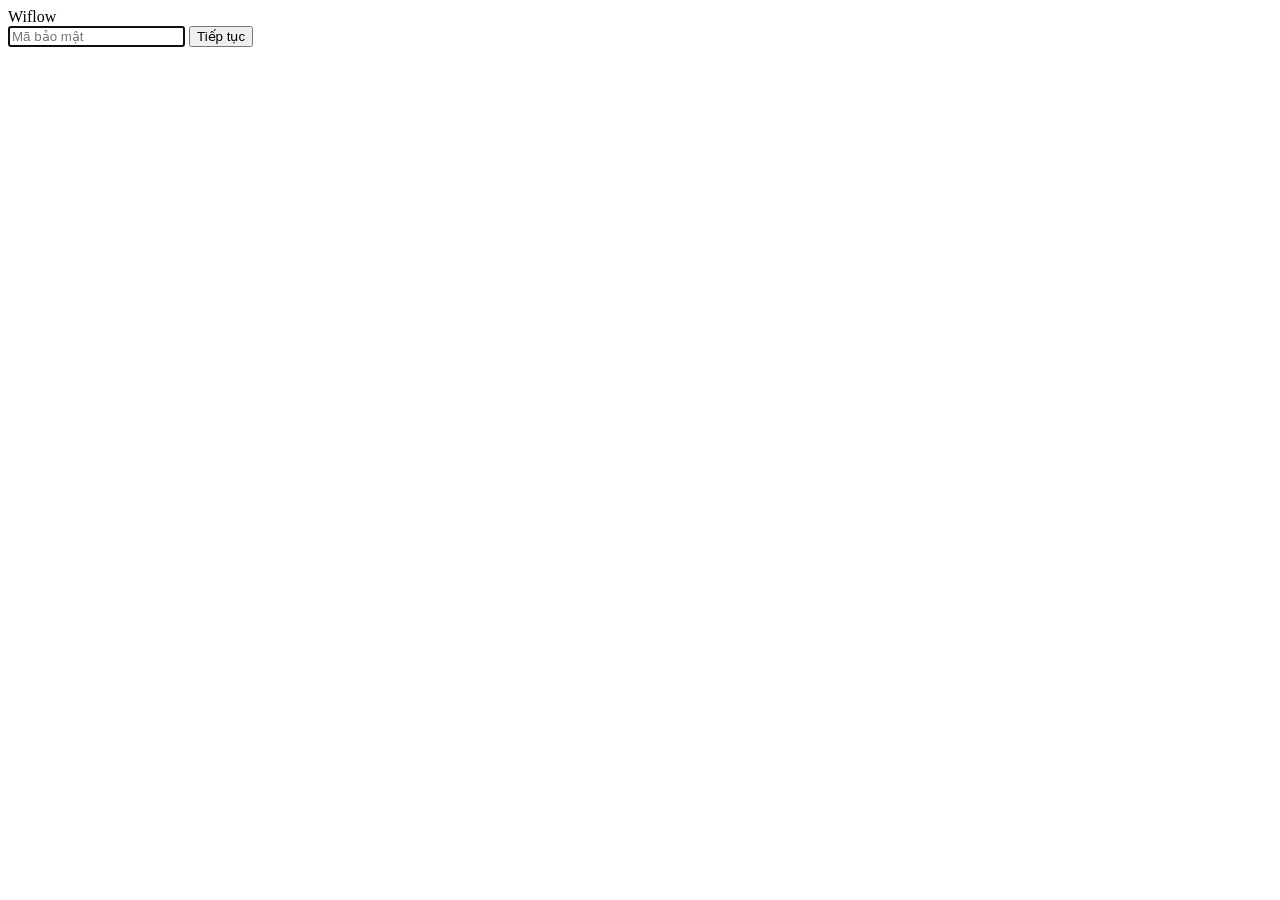
==== package/wiflow-setup/files/www-wiflow/index.html @ 5b1aec92 "feat(source): import audited NR3053 Wiflow device runtime as text-only experimental APK package 44 p" ====
<!doctype html>
<html lang="vi">
<head>
  <meta charset="utf-8">
  <meta name="viewport" content="width=device-width,initial-scale=1,viewport-fit=cover">
  <meta http-equiv="Cache-Control" content="no-store">
  <title>Wiflow</title>
  <link rel="stylesheet" href="/assets/setup-v1.css">
</head>
<body>
  <main class="wf-shell wf-auth-shell">
    <section class="wf-card wf-auth-card wf-simple-gate">
      <span class="wf-mark wf-logo-text">Wiflow</span>
      <div id="err" class="wf-error" hidden>Mã bảo mật không đúng hoặc đang bị khóa tạm thời.</div>
      <form method="post" action="/cgi-bin/gate">
        <input class="wf-input wf-pin" name="pin" type="password" inputmode="numeric" pattern="[0-9]{6}" maxlength="6" autocomplete="one-time-code" aria-label="Mã bảo mật" placeholder="Mã bảo mật" autofocus required>
        <button class="wf-btn primary wf-full" type="submit">Tiếp tục</button>
      </form>
    </section>
  </main>
  <script>
    fetch('/cgi-bin/gate-status',{cache:'no-store',credentials:'same-origin'}).then(r=>r.json()).then(x=>{if(x.authenticated)location.replace('/setup.html');else if(x.unlocked)location.replace('/login.html')}).catch(()=>{});
    if(location.search.includes('error=1'))document.getElementById('err').hidden=false;
  </script>
</body>
</html>
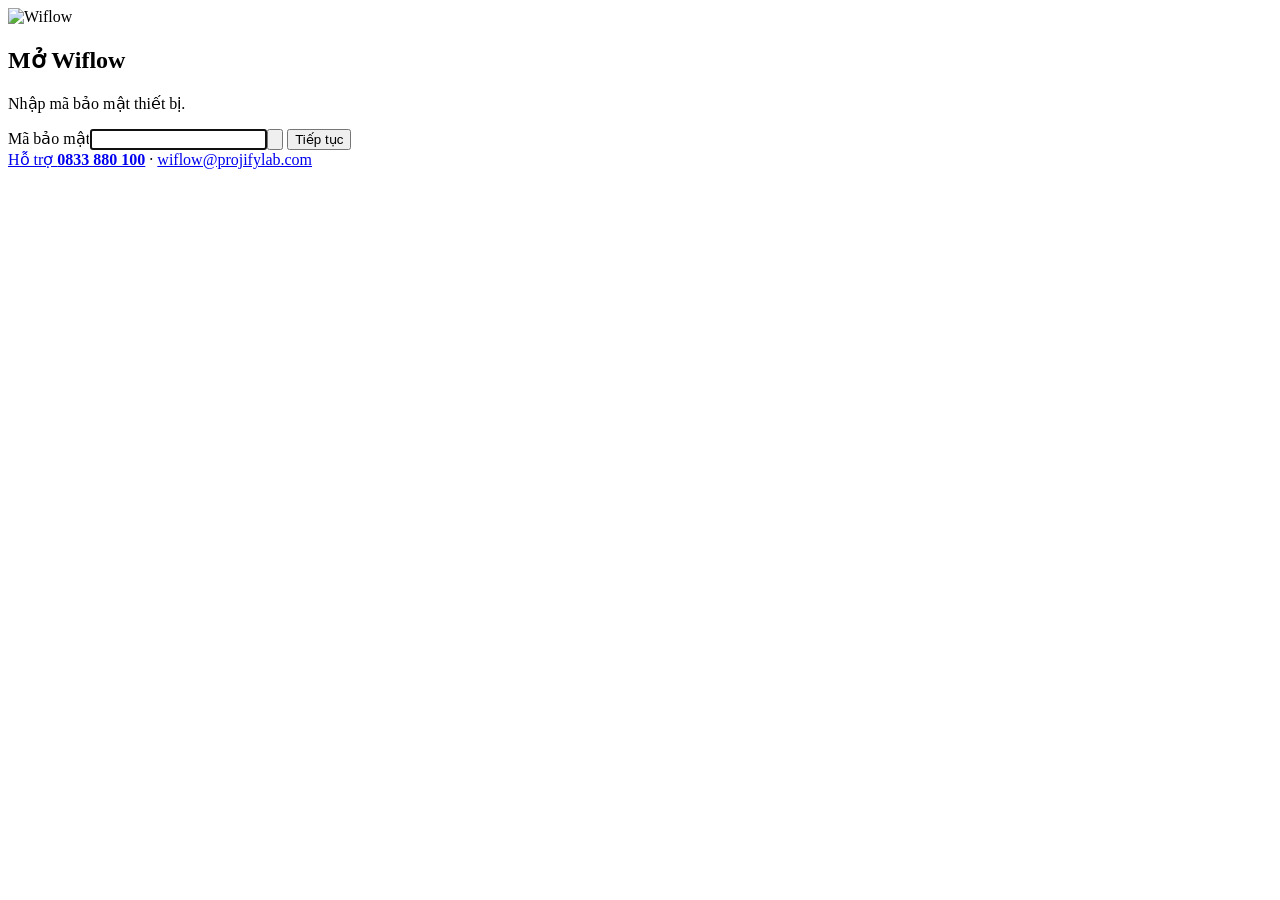
==== commit 77d788d3: "Wiflow 1.0.26 firmware for Viettel NR3053 on ImmortalWrt v2.3.6 Lean build of the stable v2.3.6 firm" ====
--- a/package/wiflow-setup/files/www-wiflow/index.html
+++ b/package/wiflow-setup/files/www-wiflow/index.html
@@ -4,23 +4,29 @@
   <meta charset="utf-8">
   <meta name="viewport" content="width=device-width,initial-scale=1,viewport-fit=cover">
   <meta http-equiv="Cache-Control" content="no-store">
+  <meta name="theme-color" content="#F3F5F9">
   <title>Wiflow</title>
-  <link rel="stylesheet" href="/assets/setup-v1.css">
+  <link rel="icon" href="/assets/wiflow-logo.png">
+  <link rel="stylesheet" href="/assets/setup-v2.css?v=1.0.26">
 </head>
 <body>
-  <main class="wf-shell wf-auth-shell">
-    <section class="wf-card wf-auth-card wf-simple-gate">
-      <span class="wf-mark wf-logo-text">Wiflow</span>
-      <div id="err" class="wf-error" hidden>Mã bảo mật không đúng hoặc đang bị khóa tạm thời.</div>
+  <main class="auth">
+    <section class="auth-card">
+      <div class="auth-logo"><img src="/assets/wiflow-logo.png" alt="Wiflow"></div>
+      <div class="sx-h"><h1>Mở Wiflow</h1><p>Nhập mã bảo mật thiết bị.</p></div>
+      <div id="err" class="al err" role="alert" hidden><svg class="ico" viewBox="0 0 24 24" aria-hidden="true"><path d="M12 9v4M12 17h.01"/><path d="M10.3 3.9 1.8 18a2 2 0 0 0 1.7 3h17a2 2 0 0 0 1.7-3L13.7 3.9a2 2 0 0 0-3.4 0z"/></svg><div>Mã bảo mật không đúng. Sai 5 lần sẽ khóa 1 phút.</div></div>
+      <div id="err2" class="al err" role="alert" hidden><svg class="ico" viewBox="0 0 24 24" aria-hidden="true"><path d="M12 9v4M12 17h.01"/><path d="M10.3 3.9 1.8 18a2 2 0 0 0 1.7 3h17a2 2 0 0 0 1.7-3L13.7 3.9a2 2 0 0 0-3.4 0z"/></svg><div>Thiết bị chưa sẵn sàng. Khởi động lại router, đợi 2 phút rồi thử lại.</div></div>
       <form method="post" action="/cgi-bin/gate">
-        <input class="wf-input wf-pin" name="pin" type="password" inputmode="numeric" pattern="[0-9]{6}" maxlength="6" autocomplete="one-time-code" aria-label="Mã bảo mật" placeholder="Mã bảo mật" autofocus required>
-        <button class="wf-btn primary wf-full" type="submit">Tiếp tục</button>
+        <label class="f">Mã bảo mật<span class="f-in"><input id="pin" class="has-eye code-in" name="pin" type="password" maxlength="16" autocapitalize="characters" autocorrect="off" spellcheck="false" autocomplete="one-time-code" inputmode="text" autofocus required><button type="button" class="eye" data-eye="pin" aria-label="Hiện mã"><svg class="ico" viewBox="0 0 24 24" aria-hidden="true"><path d="M2 12s3.5-7 10-7 10 7 10 7-3.5 7-10 7S2 12 2 12z"/><circle cx="12" cy="12" r="3"/></svg></button></span></label>
+        <button class="btn pri" type="submit">Tiếp tục</button>
       </form>
     </section>
+    <div class="sx-foot"><a href="tel:0833880100">Hỗ trợ <b>0833 880 100</b></a> · <a href="mailto:wiflow@projifylab.com">wiflow@projifylab.com</a></div>
   </main>
   <script>
     fetch('/cgi-bin/gate-status',{cache:'no-store',credentials:'same-origin'}).then(r=>r.json()).then(x=>{if(x.authenticated)location.replace('/setup.html');else if(x.unlocked)location.replace('/login.html')}).catch(()=>{});
-    if(location.search.includes('error=1'))document.getElementById('err').hidden=false;
+    if(location.search.includes('error=1'))document.getElementById('err').hidden=false;if(location.search.includes('error=2'))document.getElementById('err2').hidden=false;
+    document.querySelectorAll('[data-eye]').forEach(function(b){b.onclick=function(){var i=document.getElementById(b.dataset.eye);i.type=i.type==='password'?'text':'password'}});
   </script>
 </body>
 </html>
